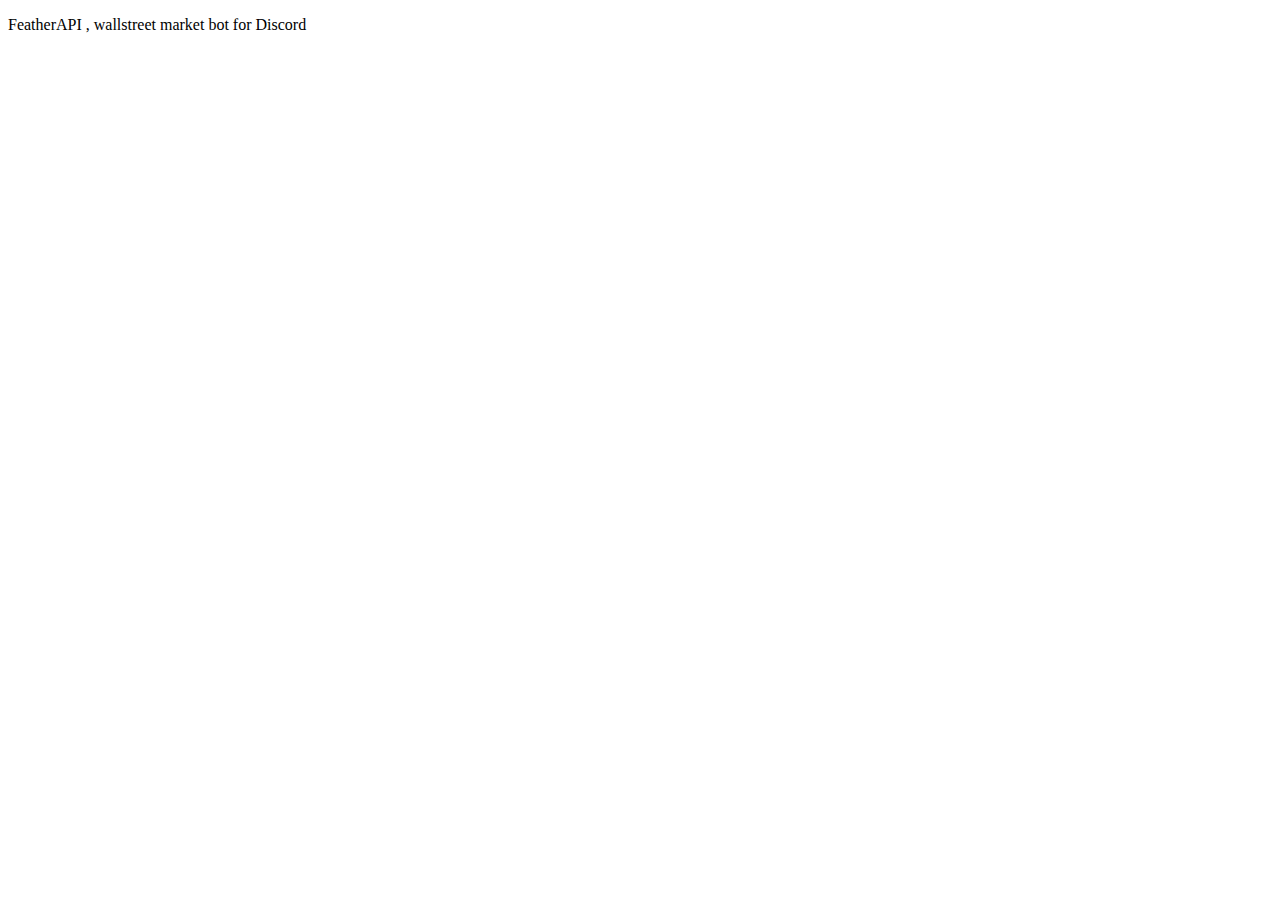
==== project.html @ e257463d "project.css" ====
<!DOCTYPE html>
<html lang="en">
<head>
    <meta charset="UTF-8">
    <meta http-equiv="X-UA-Compatible" content="IE=edge">
    <meta name="viewport" content="width=device-width, initial-scale=1.0">
    <!-- Feather Web Icon-->
    <link rel="icon" type="image/png" href="./logo/feather.png">
    <!-- Font -->
    <link href="https://fonts.googleapis.com/css2?family=Inter:wght@800;900;ital@0;1&display=swap" rel="stylesheet">
    <!-- Style Sheet -->
    <link rel="stylesheet" href="./styles.css">
    <!-- Title -->
    <title>FeatherAPI | Learn More</title>
</head>
<body>
    <div class="main-text">
        <p class="Feather"> FeatherAPI <span class="sub-text">, wallstreet market bot for Discord</span></p>
    </div>
</body>
</html>
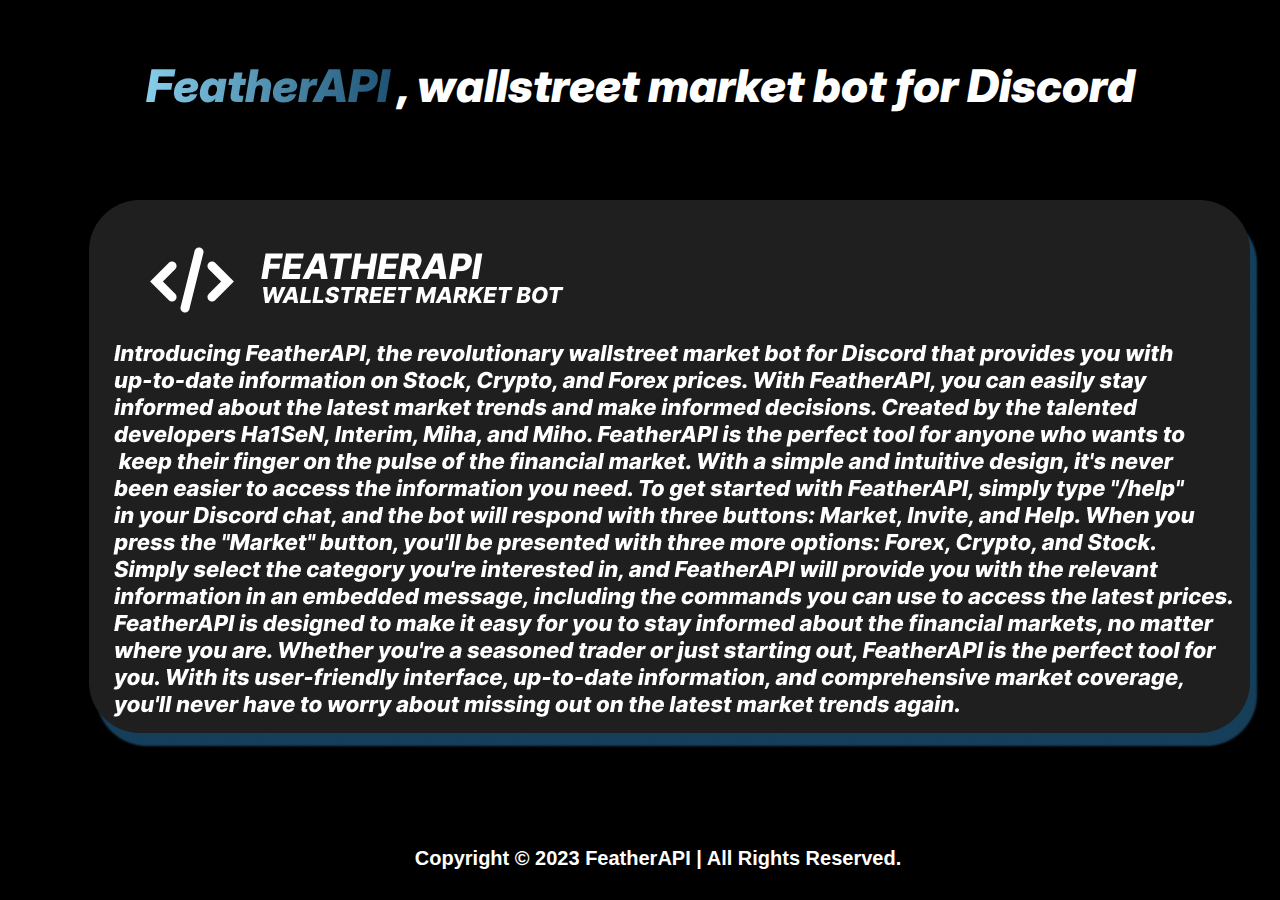
==== commit 50f8f1ba: "new modifers" ====
--- a/project.html
+++ b/project.html
@@ -9,13 +9,23 @@
     <!-- Font -->
     <link href="https://fonts.googleapis.com/css2?family=Inter:wght@800;900;ital@0;1&display=swap" rel="stylesheet">
     <!-- Style Sheet -->
-    <link rel="stylesheet" href="./styles.css">
+    <link rel="stylesheet" href="./project.css">
     <!-- Title -->
     <title>FeatherAPI | Learn More</title>
 </head>
 <body>
+    <!-- Main text-->
     <div class="main-text">
-        <p class="Feather"> FeatherAPI <span class="sub-text">, wallstreet market bot for Discord</span></p>
+        <p> <span class="Feather">FeatherAPI </span><span class="sub-text">, wallstreet market bot for Discord</span></p>
     </div>
+    <!-- image text -->
+    <div class="text-image">
+        <img src="./feather-api-info/FeatherAPI-bot.png">
+    </div>
+    <!-- Link box for GitHub-->
 </body>
+<!-- Footer -->
+<footer>
+    <p>Copyright &copy; 2023 FeatherAPI | All Rights Reserved.</p>
+</footer>  
 </html>--- a/project.css
+++ b/project.css
@@ -0,0 +1,74 @@
+/* Body color is black and scorlling up and down is disabled*/
+body {
+    background-color: black;
+    overflow-x: hidden;
+}
+
+/* body::before is used to set the background to an image and make it cover the whole screen*/
+body::before {
+    content: "";
+    position: absolute;
+    top: 0;
+    left: 0;
+    right: 0;
+    bottom: 0;
+    background-image: url("https://images.unsplash.com/photo-1533134486753-c833f0ed4866?ixlib=rb-4.0.3&ixid=MnwxMjA3fDB8MHxzZWFyY2h8MTB8fG1pbmltYWwlMjBkYXJrfGVufDB8fDB8fA%3D%3D&w=1000&q=80");
+    background-size: cover;
+    background-position: center;
+    opacity: 0.1;
+  }
+
+.main-text {
+    font-family: 'Inter', sans-serif;
+    font-weight: 849;
+    font-style: italic;
+    text-align: center;
+    padding-top: 5px;
+    color: white;
+    z-index: 1;
+    position: relative;
+    opacity: 1;
+    font-size: 45px;
+  }
+
+.Feather {
+    background: linear-gradient(to right, skyblue, #1b4f72);
+    -webkit-background-clip: text;
+    -webkit-text-fill-color: transparent;
+}
+
+.sub-text {
+    color: white;
+}
+
+.text-image {
+    background-position: center;
+    background-repeat: no-repeat;
+    background-size: contain;
+    position: absolute;
+    top: 50%;
+    left: 46%;
+    transform: translate(-50%, -50%);
+    width: 80%;
+    height: 80%;
+    max-width: 1000px;
+    max-height: 500px;
+    z-index: 1;
+    opacity: 1;
+  }  
+
+  footer {
+    position: absolute;
+    bottom: 0;
+    width: 100%;
+    font-size: 20px;
+    background-color: none;
+    padding: 10px;
+    color: white;
+    font-family: "Mono", sans-serif;
+    font-weight: bold;
+    text-align: center;
+    z-index: 1;
+  }
+  
+  
